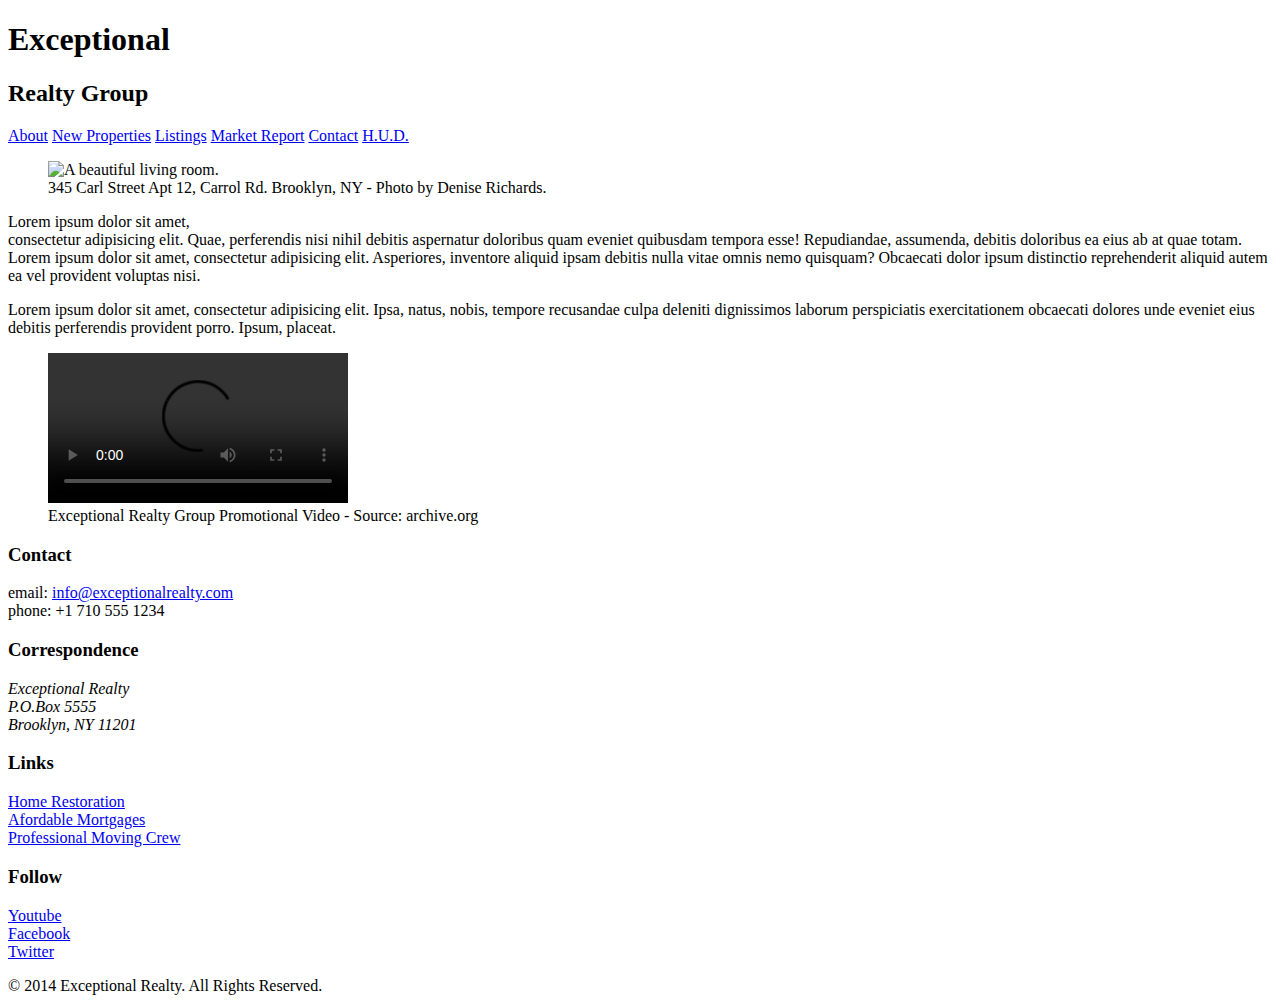
==== index.html @ fba4a28e "automatically backed up by learn" ====
<!DOCTYPE html>
<html lang="en">
  <head>
    <meta charset="UTF-8">
    <title>Exceptional Realty Group - Luxury Homes - About</title>
    <link rel="stylesheet" href="https://cdnjs.cloudflare.com/ajax/libs/normalize/7.0.0/normalize.min.css">
    <link rel="stylesheet" href="css/style.css">
    <script scr="https://cdnjs.cloudflare.com/ajax/libs/modernizr/2.8.3/modernizr.min.js" type="text/javascript">
      
    </script>
  </head>
  <body>
    <header>
      <!-- logo -->
      <h1>Exceptional</h1>
      <h2>Realty Group</h2>

      <nav>
        <a href="index.html">About</a> <a href="new-properties.html">New Properties</a> <a href="real-estate-listings.html">Listings</a> <a href="market-report.html">Market Report</a> <a href="contact.html">Contact</a> <a href="http://hud.gov" target="_blank">H.U.D.</a>
      </nav>
    </header>

    <section id="featured-property">
      <figure>
        <img src="images/intro-pic.jpg" alt="A beautiful living room." title="Welcome to Exceptional Realty Group">
        <figcaption>345 Carl Street Apt 12, Carrol Rd. Brooklyn, NY - Photo by Denise Richards.</figcaption>
      </figure>

      <p>Lorem ipsum dolor sit amet,<br> consectetur adipisicing elit. Quae, perferendis nisi nihil debitis aspernatur doloribus quam eveniet quibusdam tempora esse! Repudiandae, assumenda, debitis doloribus ea eius ab at quae totam. Lorem ipsum dolor sit amet, consectetur adipisicing elit. Asperiores, inventore aliquid ipsam debitis nulla vitae omnis nemo quisquam? Obcaecati dolor ipsum distinctio reprehenderit aliquid autem ea vel provident voluptas nisi.</p>
      <p>Lorem ipsum dolor sit amet, consectetur adipisicing elit. Ipsa, natus, nobis, tempore recusandae culpa deleniti dignissimos laborum perspiciatis exercitationem obcaecati dolores unde eveniet eius debitis perferendis provident porro. Ipsum, placeat.</p>
    </section>

    <section id="promotional">
      <figure>
        <video controls>
          <source src="videos/real-estate.mp4" type="video/mp4">
          <source src="videos/real-estate.ogv" type="video/ogg">
          Your browser does not support HTML5 video. <a href="http://browsehappy.com" target="_blank">Please upgrade your browser</a>.
        </video>
        <figcaption>Exceptional Realty Group Promotional Video - Source: archive.org</figcaption>
      </figure>
    </section>

    <section id="details">
      <div>
        <h3>Contact</h3>
        <p>
          email: <a href="mailto:info@exceptionalrealty.com">info@exceptionalrealty.com</a><br>
          phone: +1 710 555 1234
        </p>
        <h3>Correspondence</h3>
        <address>
          Exceptional Realty<br>
          P.O.Box 5555<br>
          Brooklyn, NY 11201
        </address>
      </div>

      <div>
        <h3>Links</h3>
        <p>
          <a href="#" target="_blank">Home Restoration</a><br>
          <a href="#" target="_blank">Afordable Mortgages</a><br>
          <a href="#" target="_blank">Professional Moving Crew</a>
        </p>
      </div>

      <div>
        <h3>Follow</h3>
        <p>
          <a href="#" target="_blank">Youtube</a><br>
          <a href="#" target="_blank">Facebook</a><br>
          <a href="#" target="_blank">Twitter</a>
        </p>
      </div>
    </section>

    <footer>
      &copy; 2014 Exceptional Realty. All Rights Reserved.
    </footer>

  </body>
</html>
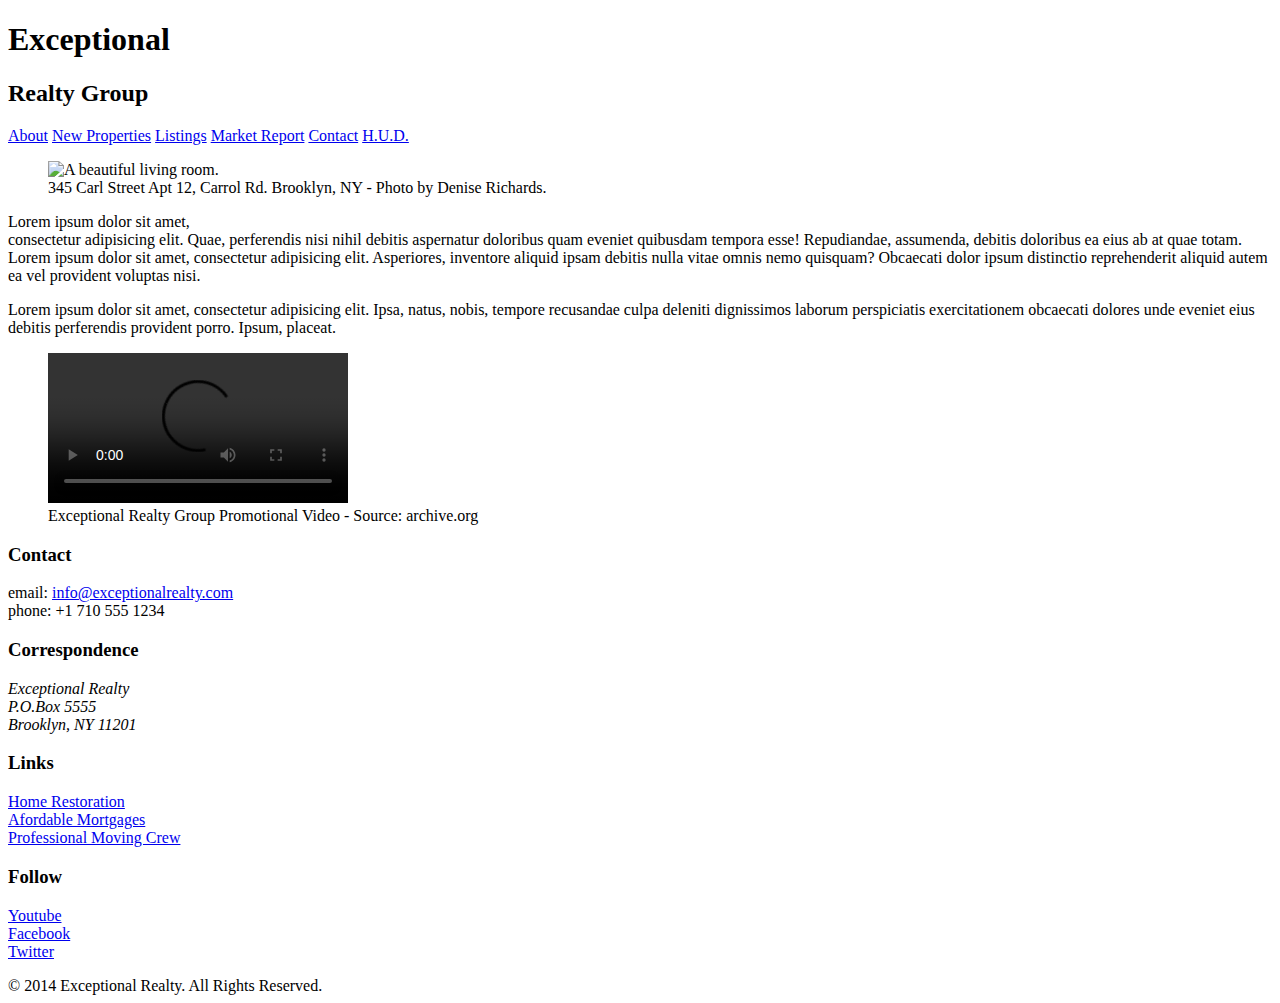
==== commit 08db121b: "automatically backed up by learn" ====
--- a/index.html
+++ b/index.html
@@ -5,8 +5,8 @@
     <title>Exceptional Realty Group - Luxury Homes - About</title>
     <link rel="stylesheet" href="https://cdnjs.cloudflare.com/ajax/libs/normalize/7.0.0/normalize.min.css">
     <link rel="stylesheet" href="css/style.css">
-    <script scr="https://cdnjs.cloudflare.com/ajax/libs/modernizr/2.8.3/modernizr.min.js" type="text/javascript">
-      
+    <script scr="https://cdnjs.cloudflare.com/ajax/libs/modernizr/2.8.3/modernizr.min.js">
+
     </script>
   </head>
   <body>
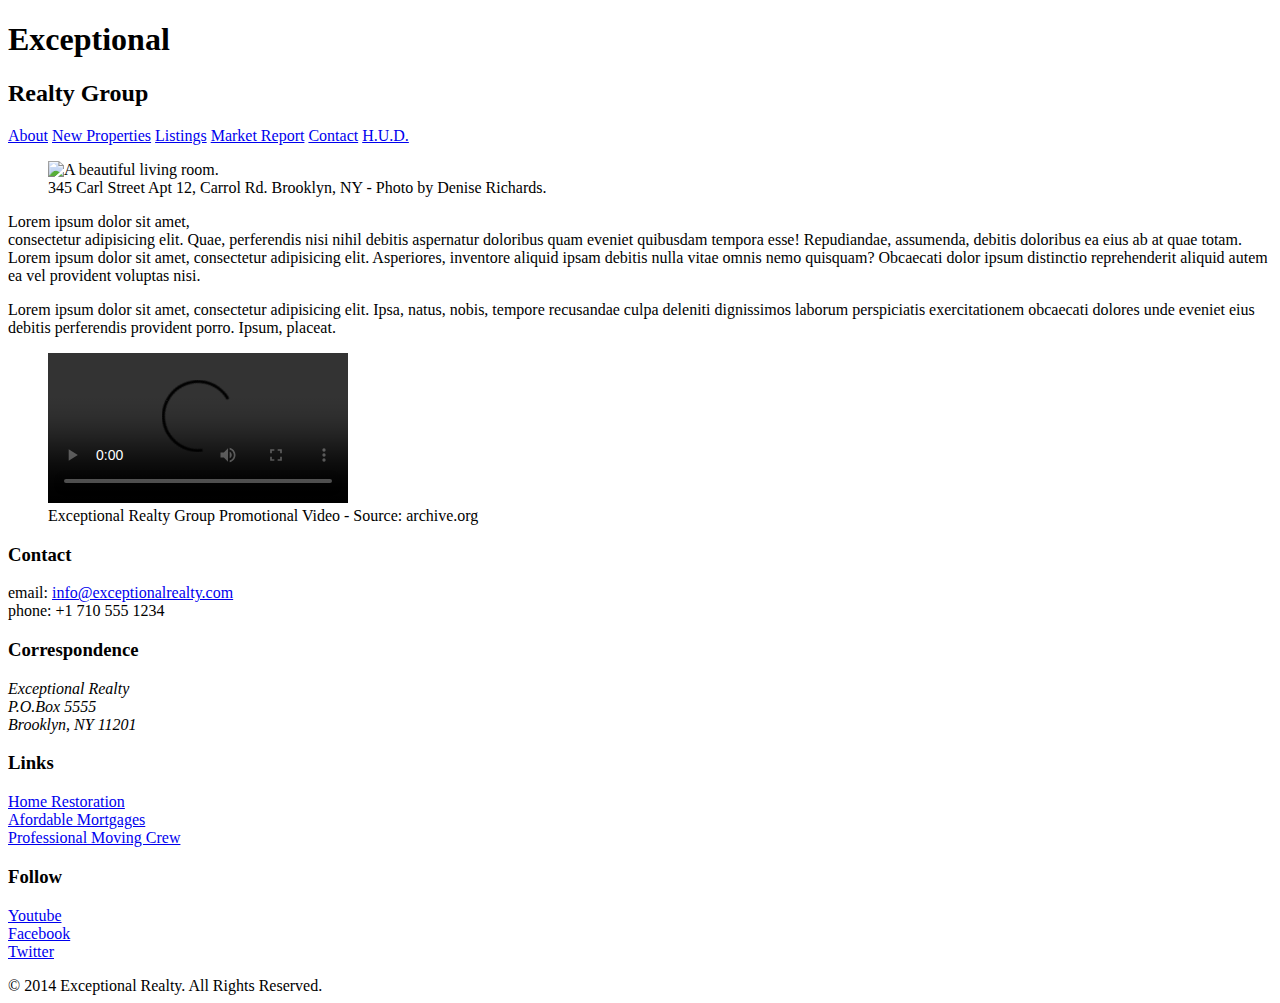
==== commit 4848dae5: "automatically backed up by learn" ====
--- a/index.html
+++ b/index.html
@@ -5,7 +5,7 @@
     <title>Exceptional Realty Group - Luxury Homes - About</title>
     <link rel="stylesheet" href="https://cdnjs.cloudflare.com/ajax/libs/normalize/7.0.0/normalize.min.css">
     <link rel="stylesheet" href="css/style.css">
-    <script scr="https://cdnjs.cloudflare.com/ajax/libs/modernizr/2.8.3/modernizr.min.js">
+    <script src="https://cdnjs.cloudflare.com/ajax/libs/modernizr/2.8.3/modernizr.min.js">
 
     </script>
   </head>
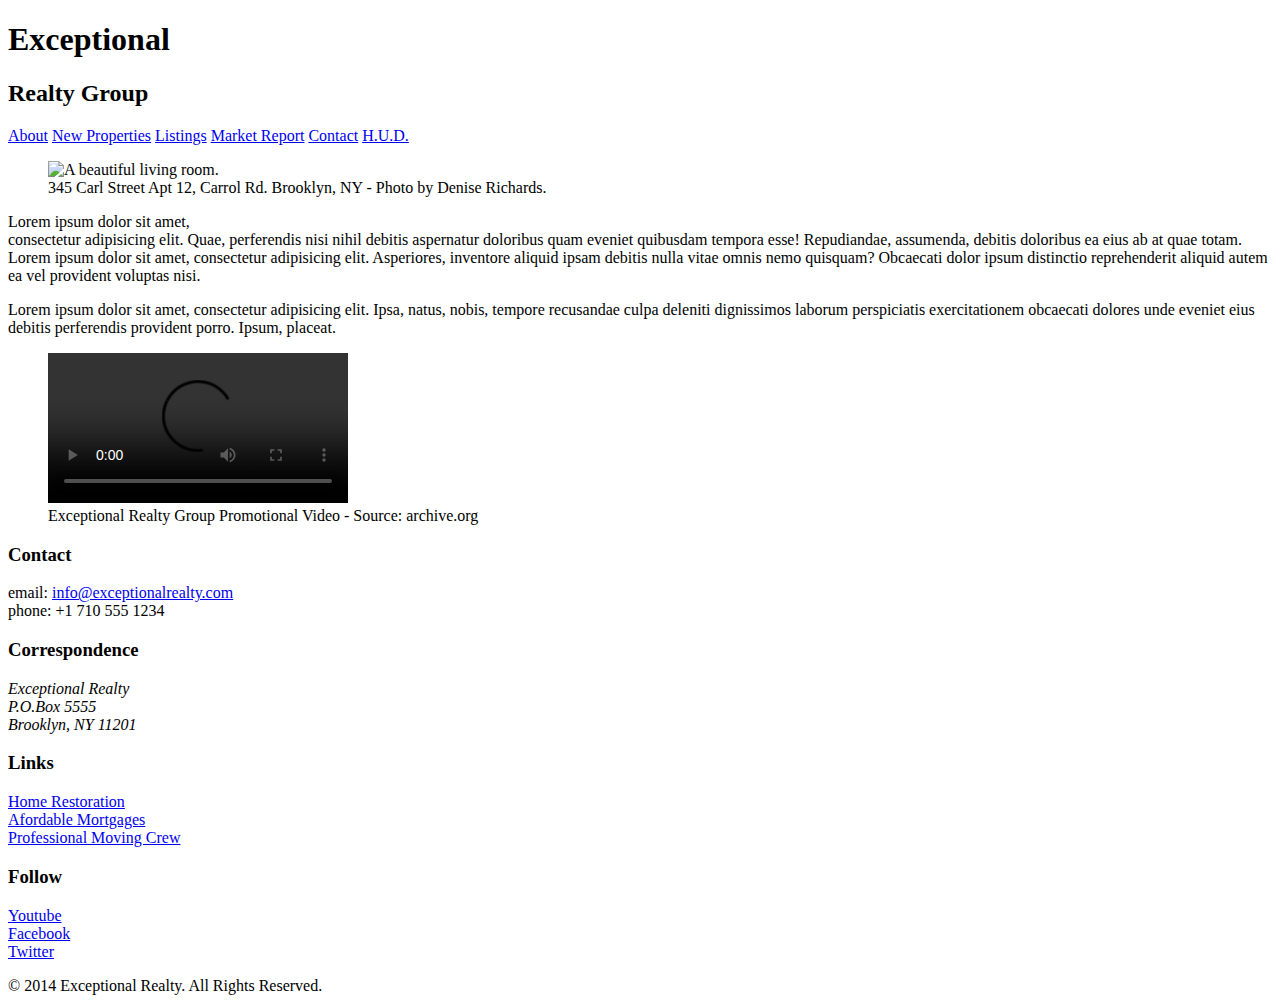
==== commit 80cecd73: "automatically backed up by learn" ====
--- a/index.html
+++ b/index.html
@@ -6,7 +6,6 @@
     <link rel="stylesheet" href="https://cdnjs.cloudflare.com/ajax/libs/normalize/7.0.0/normalize.min.css">
     <link rel="stylesheet" href="css/style.css">
     <script src="https://cdnjs.cloudflare.com/ajax/libs/modernizr/2.8.3/modernizr.min.js">
-
     </script>
   </head>
   <body>
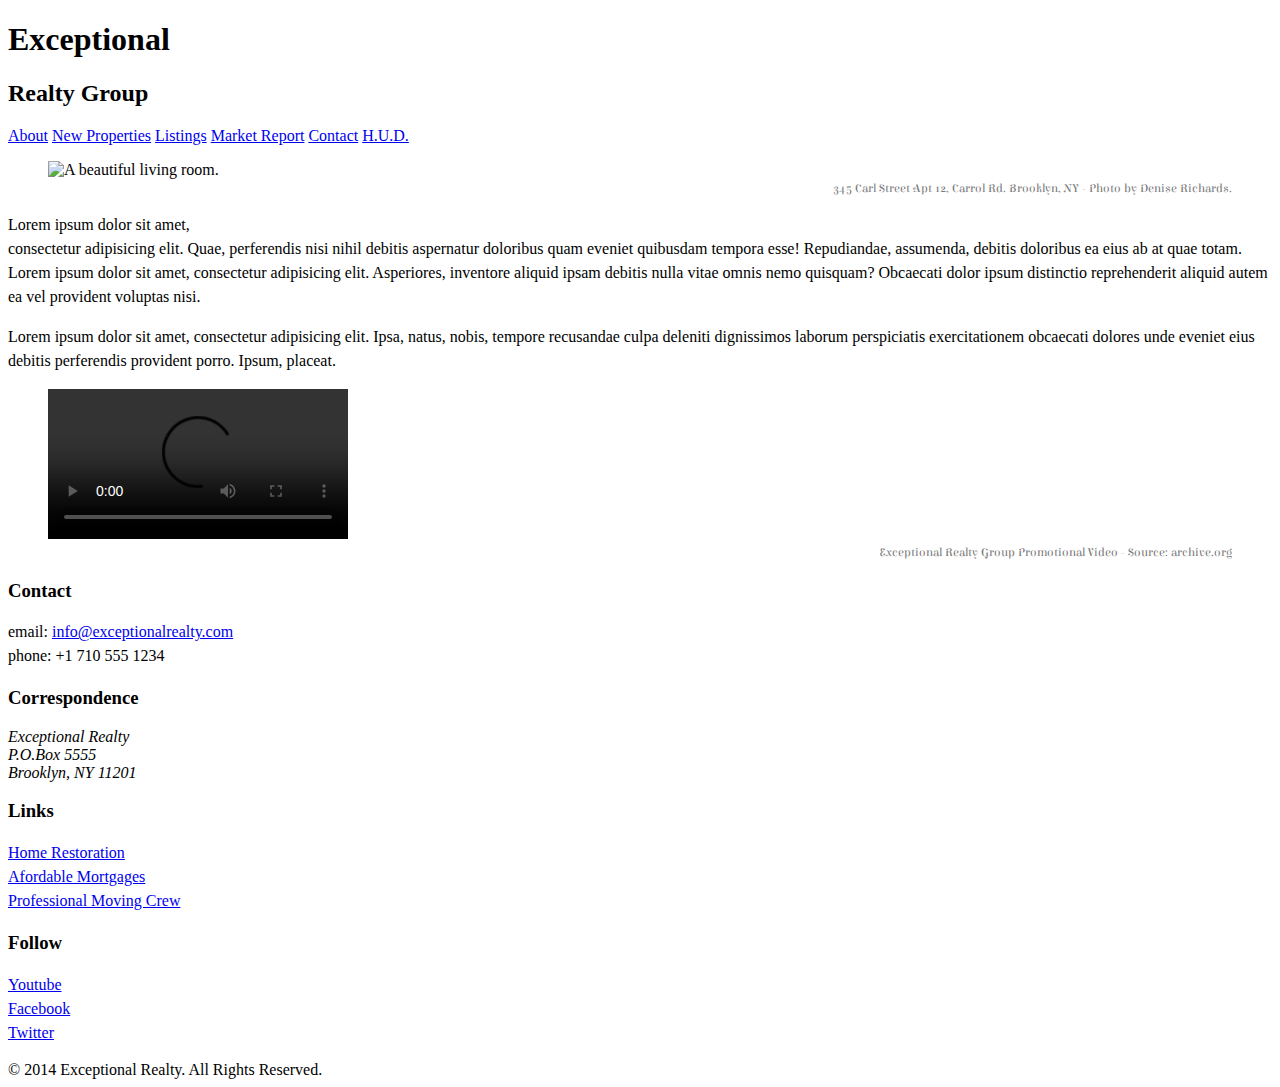
==== commit 1f85c0b5: "automatically backed up by learn" ====
--- a/index.html
+++ b/index.html
@@ -11,8 +11,10 @@
   <body>
     <header>
       <!-- logo -->
+      <div class="">
       <h1>Exceptional</h1>
       <h2>Realty Group</h2>
+      </div>
 
       <nav>
         <a href="index.html">About</a> <a href="new-properties.html">New Properties</a> <a href="real-estate-listings.html">Listings</a> <a href="market-report.html">Market Report</a> <a href="contact.html">Contact</a> <a href="http://hud.gov" target="_blank">H.U.D.</a>
--- a/css/style.css
+++ b/css/style.css
@@ -0,0 +1,28 @@
+@import url('https://fonts.googleapis.com/css?family=Elsie+Swash+Caps:400,900');
+@import url('https://fonts.googleapis.com/css?family=Clicker+Script');
+
+
+/* This is a comment! */
+
+p {
+  font-size: 1em; /*16px, ?pt, 100%. 1em */
+  line-height: 1.5em;
+}
+
+figcaption {
+  /*font-weight: normal;
+  font-size: 0.75em;
+  line-height: 1.5em;
+  font-family: Georgia, "New Times Roman", serif; */
+  font: normal 0.75em/1.5em 'Elsie Swash Caps', cursive;
+  color: #777;
+  text-align: right;
+}
+
+/*Class Selector (applied to as many elements as you like) */
+
+.milk-text { /*select elements wi class="milk-text" */
+  font: bold 2.6em 'Elsie Swash Caps', cursive;
+  color: white;
+  text-shadow: 0 2px 3px #000;
+}
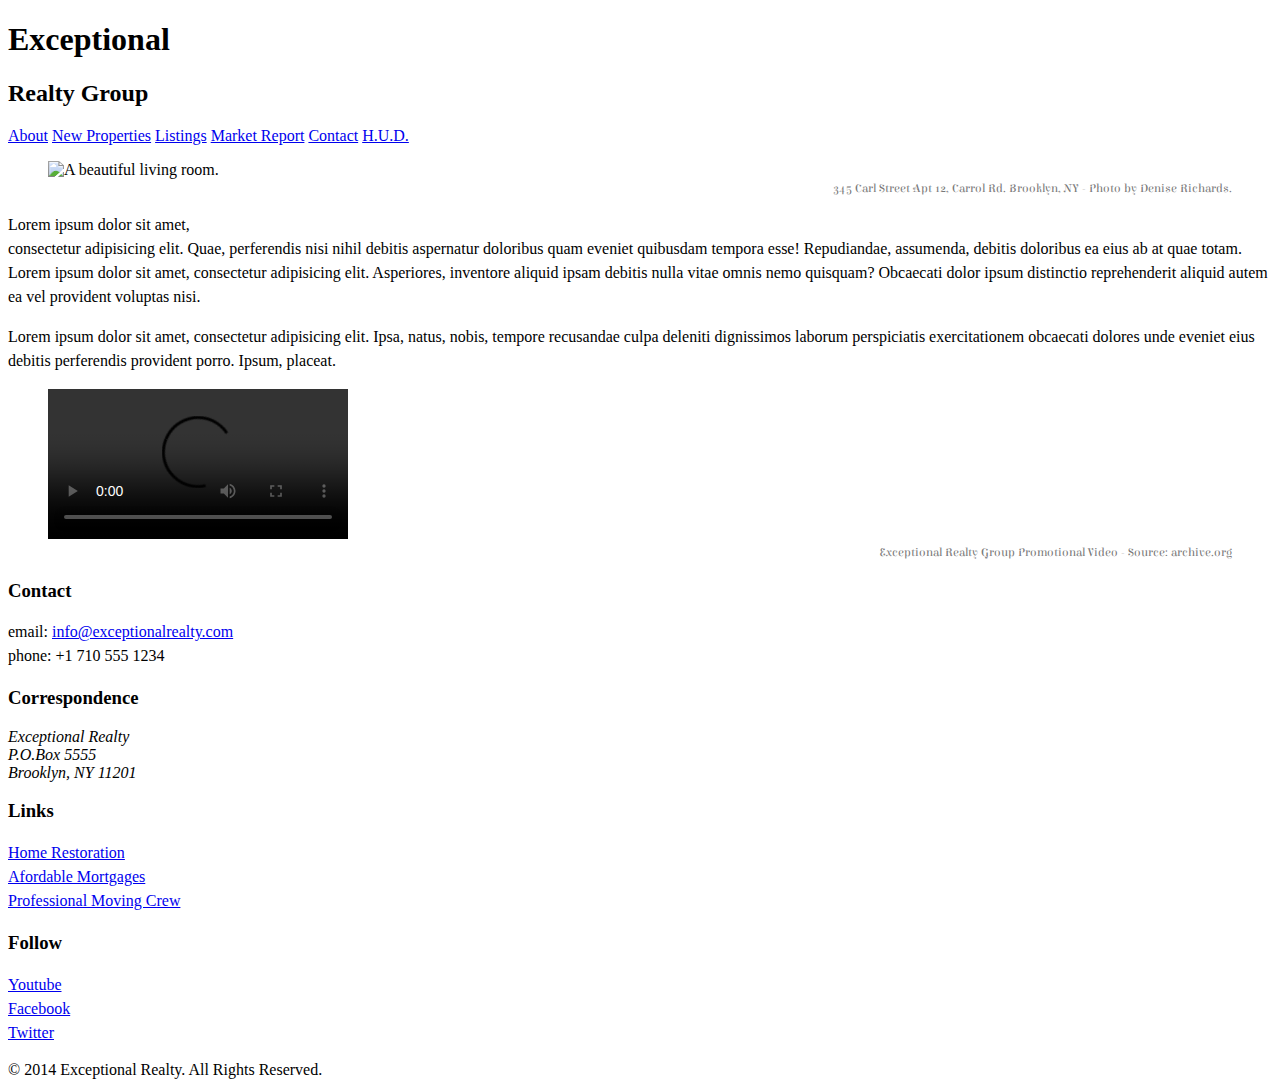
==== commit aeff0d3c: "automatically backed up by learn" ====
--- a/index.html
+++ b/index.html
@@ -11,9 +11,9 @@
   <body>
     <header>
       <!-- logo -->
-      <div class="">
-      <h1>Exceptional</h1>
-      <h2>Realty Group</h2>
+      <div id="logo">
+        <h1>Exceptional</h1>
+        <h2>Realty Group</h2>
       </div>
 
       <nav>
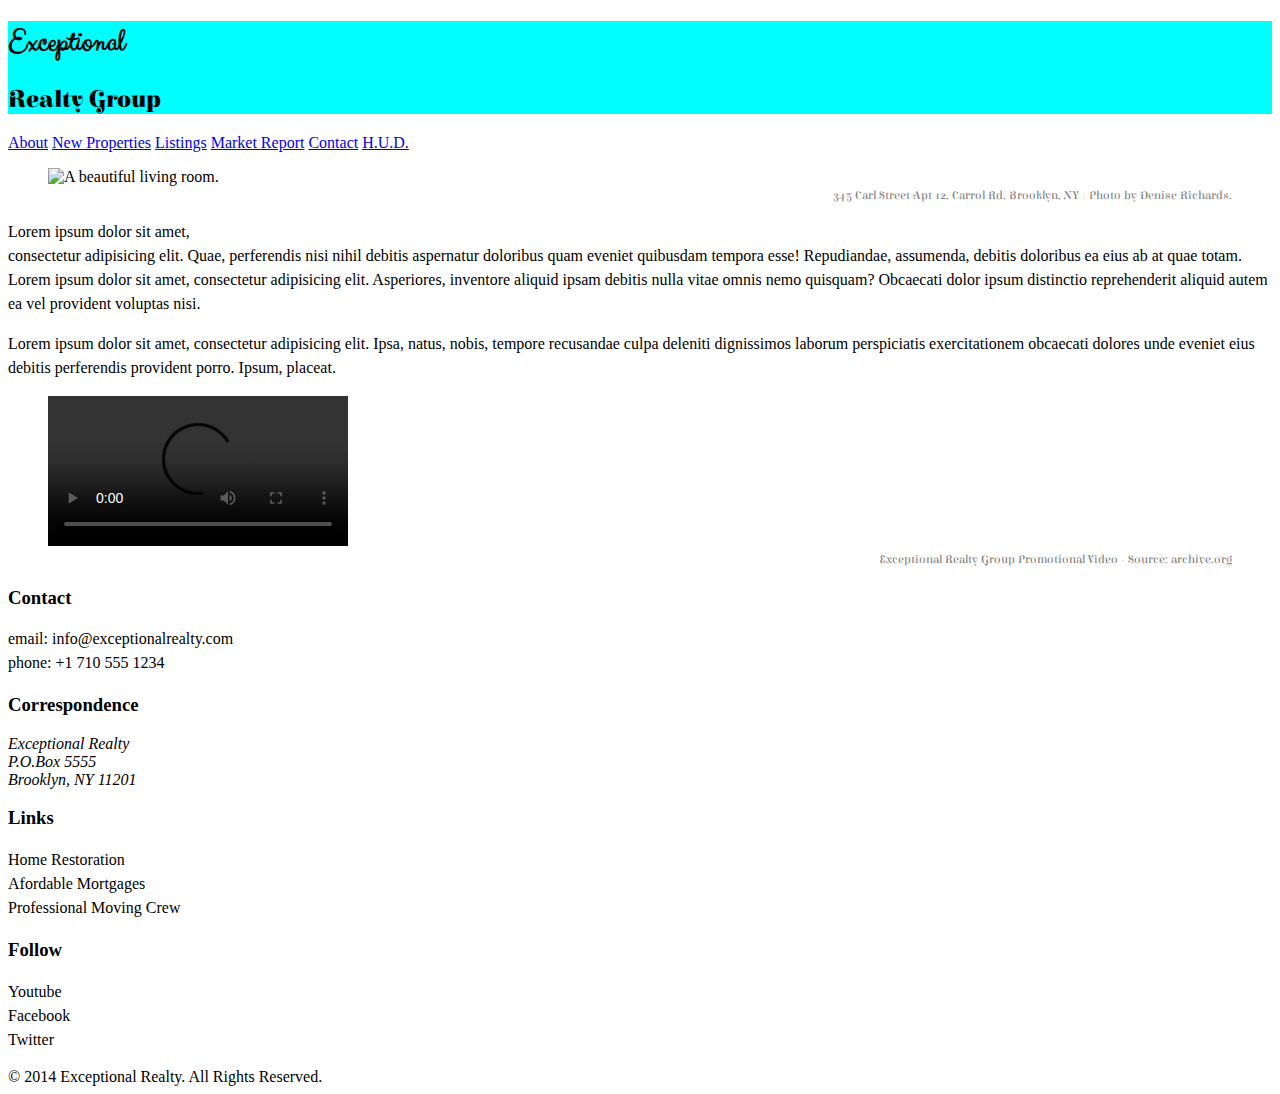
==== commit 74967e89: "automatically backed up by learn" ====
--- a/index.html
+++ b/index.html
@@ -81,4 +81,4 @@
     </footer>
 
   </body>
-</html>
+</html>--- a/css/style.css
+++ b/css/style.css
@@ -26,3 +26,32 @@
   color: white;
   text-shadow: 0 2px 3px #000;
 }
+
+/*ID selector (apply to one unique element per page) */
+#logo { /*selects element with id="logo"*/
+  background: aqua;
+}
+
+/*Decendent Selector */
+#logo h1 { /*selects <h1> if inside the id="logo" */
+  font-family: 'Clicker Script', cursive;
+}
+
+#logo h2 { /*selects <h1> if inside the id="logo" */
+  font-family: 'Elsie Swash Caps', cursive;
+}
+
+/*Pseudo Selector */
+#details a:link, #details a:visited {
+  color: black;
+  text-decoration: none;
+}
+
+#details a:hover {
+  color: black;
+  text-decoration: underline;
+}
+
+#details a:active {
+  color: red;
+}
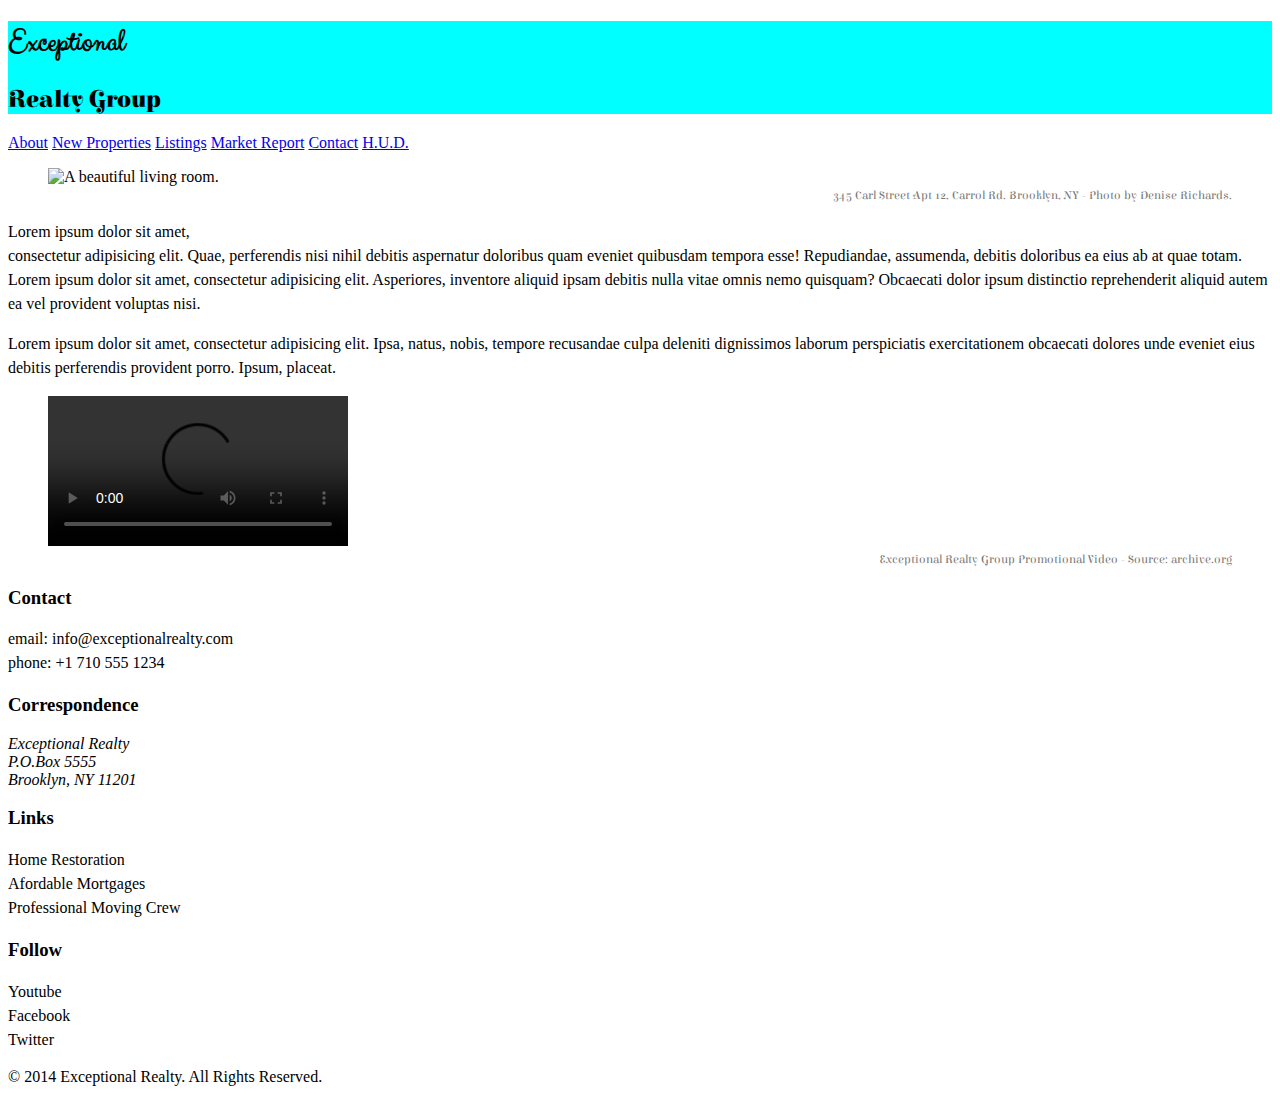
==== commit c5a8d5f6: "Done." ====
--- a/index.html
+++ b/index.html
@@ -81,4 +81,4 @@
     </footer>
 
   </body>
-</html>+</html>
